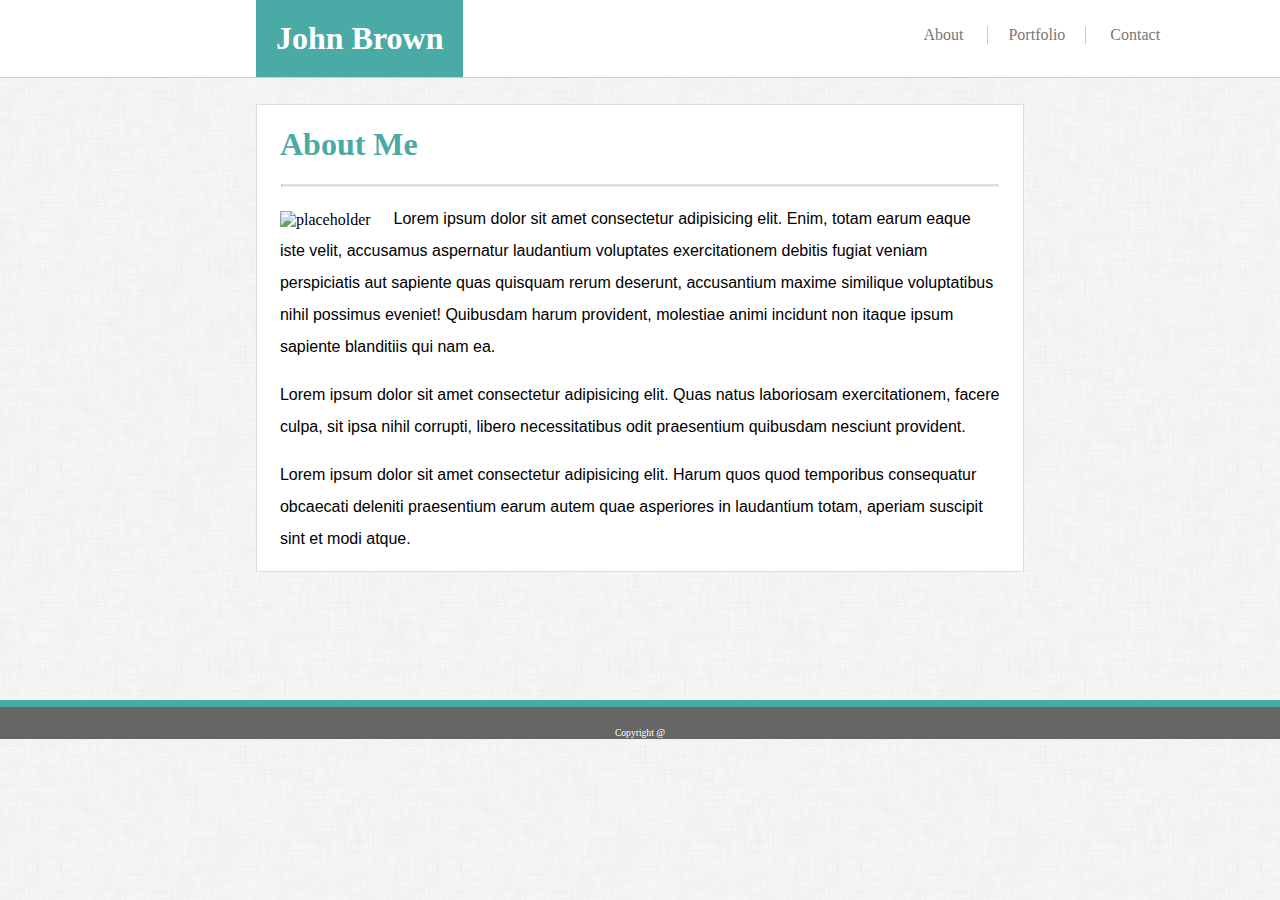
==== index.html @ dc1f1061 "Adding completed files" ====
<!DOCTYPE html>
<html>
<head>
    <meta charset="utf-8" />
    <meta http-equiv="X-UA-Compatible" content="IE=edge">
    <title>About Me</title>
    <meta name="viewport" content="width=device-width, initial-scale=1">
    <link rel="stylesheet" type="text/css" media="screen" href="assets/style.css" />
    <script src="main.js"></script>
</head>
    <body>
        <div class="container">
            <header>
                <div class="hd_container">
                    <h1 id="name">John Brown</h1>
                    <nav>
                        <ul>
                            <li><a href="index.html">About</a></li>
                            <li><a href="portfolio.html">Portfolio</a></li>
                            <li><a href="contact.html">Contact</a></li>
                        </ul>
                    </nav>
                </div>
            </header>

            <div class="bd_container">
                <div class="about">
                    <h1>About Me</h1>
                    <hr>
                </div>
                <div>
                    <img src="https://via.placeholder.com/150" alt="placeholder">

                    <p id="top">Lorem ipsum dolor sit amet consectetur adipisicing elit. Enim, totam earum eaque iste velit, accusamus aspernatur laudantium voluptates exercitationem debitis fugiat veniam perspiciatis aut sapiente quas quisquam rerum deserunt, accusantium maxime similique voluptatibus nihil possimus eveniet! Quibusdam harum provident, molestiae animi incidunt non itaque ipsum sapiente blanditiis qui nam ea.</p>
                    <p>Lorem ipsum dolor sit amet consectetur adipisicing elit. Quas natus laboriosam exercitationem, facere culpa, sit ipsa nihil corrupti, libero necessitatibus odit praesentium quibusdam nesciunt provident.</p>
                    <p>Lorem ipsum dolor sit amet consectetur adipisicing elit. Harum quos quod temporibus consequatur obcaecati deleniti praesentium earum autem quae asperiores in laudantium totam, aperiam suscipit sint et modi atque.</p>
                </div>
            </div>

            <footer>
                <div class="copyright">Copyright @</div>
            </footer>
        </div>


</body>
</html>
</html>
---- assets/style.css ----
/* 1. Colors _Pro-tip: Use the [Eye Dropper](https://chrome.google.com/webstore/detail/eye-dropper/hmdcmlfkchdmnmnmheododdhjedfccka) Chrome extension to find the colors used on web pages._
   * Teal color (used for headings and backgrounds): `#4aaaa5`
   * Regular font color (used for paragraphs and all text besides the headings): `#777777`
   * Main header background color: `#ffffff`
   * Main header border color: `#cccccc`
   * Footer background color: `#666666`
   * Main content background color: `#ffffff`
   * Main content border color: `#dddddd`

2. Fonts:
   * For heading fonts use `font-family: 'Georgia', Times, Times New Roman, serif;`.
   * For all other fonts use `'Arial', 'Helvetica Neue', Helvetica, sans-serif;`.

3. Profile Image Found on `index.html`:
   * Use a picture of yourself.
   * If you don't have a picture, you can grab a placeholder image from [LoremPixel](http://lorempixel.com/). Save the images to your `images` folder.

4. Portfolio Images:
   * Placeholder images can be found at [LoremPixel](http://lorempixel.com/).
   * Save the images to your `images` folder.

5. Background Images:
   * The background pattern used was found on [Subtle Patterns](https://subtlepatterns.com/). You can browse through that site and find whichever pattern you like.

6. Dimensions:
   * The entire content and the main section content area is `960px` wide.
   * Pro-tip: Use the [Page Ruler](https://chrome.google.com/webstore/detail/page-ruler/jlpkojjdgbllmedoapgfodplfhcbnbpn/related?hl=en) extension to measure the size of elements.

   ![Recommended Dimensions](Images/Recommended-Dimensions.png) */


/* HEADER */
header {
    background-color: #ffffff;
    border-bottom: 1px solid #cccccc;
    padding-left: 20%;
}

#name {
    background-color:#4aaaa5;
    padding: 20px;
    color: white;
    float: left;
    margin: 0;
}

header::after {
    content: "";
    clear: both;
    display: table;
}

nav {
    float: left;
    padding-left: 400px;
}

nav li {
    display: inline-block;
    padding-top: 10px;
}

li a {
    padding: 20px;
    text-decoration: none;
    color: #777777;
}

li:nth-child(2) {
    border-left: 1px solid #cccccc;
    border-right: 1px solid  #cccccc;
    padding-top: .25px;
}

nav a:hover {
    color: #4aaaa5;
}
/* HEADER END*/

/* FOOTER */
footer {
    background-color: #666666;
    border-top: 7px solid #4aaaa5;
    /* position: absolute; */
    display: block;
    left: 0;
    bottom: 0;
    width: 100%;
}

.copyright {
    text-align: center;
    padding: 20px 0 1px 0;
    color: #ffffff;
    font-size: .6em;
}
/* FOOTER END */

/* BODY */
body {
    margin: 0 auto;
    background-image: url("../images/dust_scratches.png");
}

.container {
    position: relative;
}

.bd_container {
    position: relative;
    border: 1px solid #dddddd;
    margin: 2% 20% 10% 20%;
    background-color: #ffffff
}
.about h1 {
    color: #4aaaa5;
    padding-left: 3%;
}

.about hr {
    max-width: 93.5%;
    border-top: 2px solid #dddddd;
    color: #dddddd;
}

img {
    padding: 1% 3% 0 3%;
    float: left;
}

p {
    line-height: 2;
    font-family: Arial, Helvetica, sans-serif;
    padding: 0 3% 0 3%;
}

.body {
    padding: 0 3% 0 3%;
}

/* CONTACT PAGE */
label {
    color: black;
}

input[type=text], select, textarea {
    width: 100%;
    padding: 12px;
    border: 1px solid #ccc;
    border-radius: 4px;
    box-sizing: border-box;
    margin-top: 6px;
    margin-bottom: 16px;
    resize: vertical;
}

input[type=email], select, textarea {
    width: 100%;
    padding: 12px;
    border: 1px solid #ccc;
    border-radius: 4px;
    box-sizing: border-box;
    margin-top: 6px;
    margin-bottom: 16px;
    resize: vertical;
}

input[type=subject], select, textarea {
    width: 100%;
    padding: 12px;
    border: 1px solid #ccc;
    border-radius: 4px;
    box-sizing: border-box;
    margin-top: 6px;
    margin-bottom: 16px;
    resize: vertical;
    height: 200px;
}

input[type=submit] {
    color: white;
    background-color: #4aaaa5;
    border: none;
    padding: 1% 3%;
}

.content {
    margin: 0 3% 2% 3%;
}
/* CONTACT PAGE END */

/* PORTFOLIO */
.row {
    display: grid;
    grid-template-columns: auto auto auto auto;
    grid-gap: 1%;
    /* padding: 10px; */
    padding-left: 2%;
    padding-right: 2%;
    position: relative;
  }
  
.column  {
    text-align: center;
    /* padding: 20px 0; */
    font-size: 30px;
    /* height: 100px;
    width: 100px; */
  }
.column img{
    width: 50%;
    margin-bottom: 10%
}
  /* PORTFOLIO END */

 @media all and (max-width: 1156px) {

    nav {
        padding-left: 200px;
}

 @media all and (max-width: 908px) {

    nav {
        padding-left: 0;
}

 @media all and (max-width: 676px) {

    header {
        padding-left: 0;
}

 @media all and (max-width: 529px) {

    header {
        background-color: #4aaaa5;
    }
    .name-box {
        width: 100%;
        margin: 0 auto;
        align-content: center;
        color: #ffffff;
    }
    

    /* header {
        background-color:#4aaaa5
    }
    .name-box {
        width: 100%;
        margin: 0 auto;
        align-content: center;
    }
    a.list {
        width: 100%;
        margin-left: 73%;
        font-size: 20pt;
        color: #4aaaa5;
    }
    h2 {
        text-align: center;
    }
    .container {
        margin: 0 auto;
        border: 0;
        width: 100%;
    }
    .bt-form {
        margin-bottom: 1%;
    }
    .bt-text {
        padding-bottom: 10%;
    }
    .sub-container {
        margin-left: 10%;
    }
    .photo {
        margin: 15%;
    } */


}
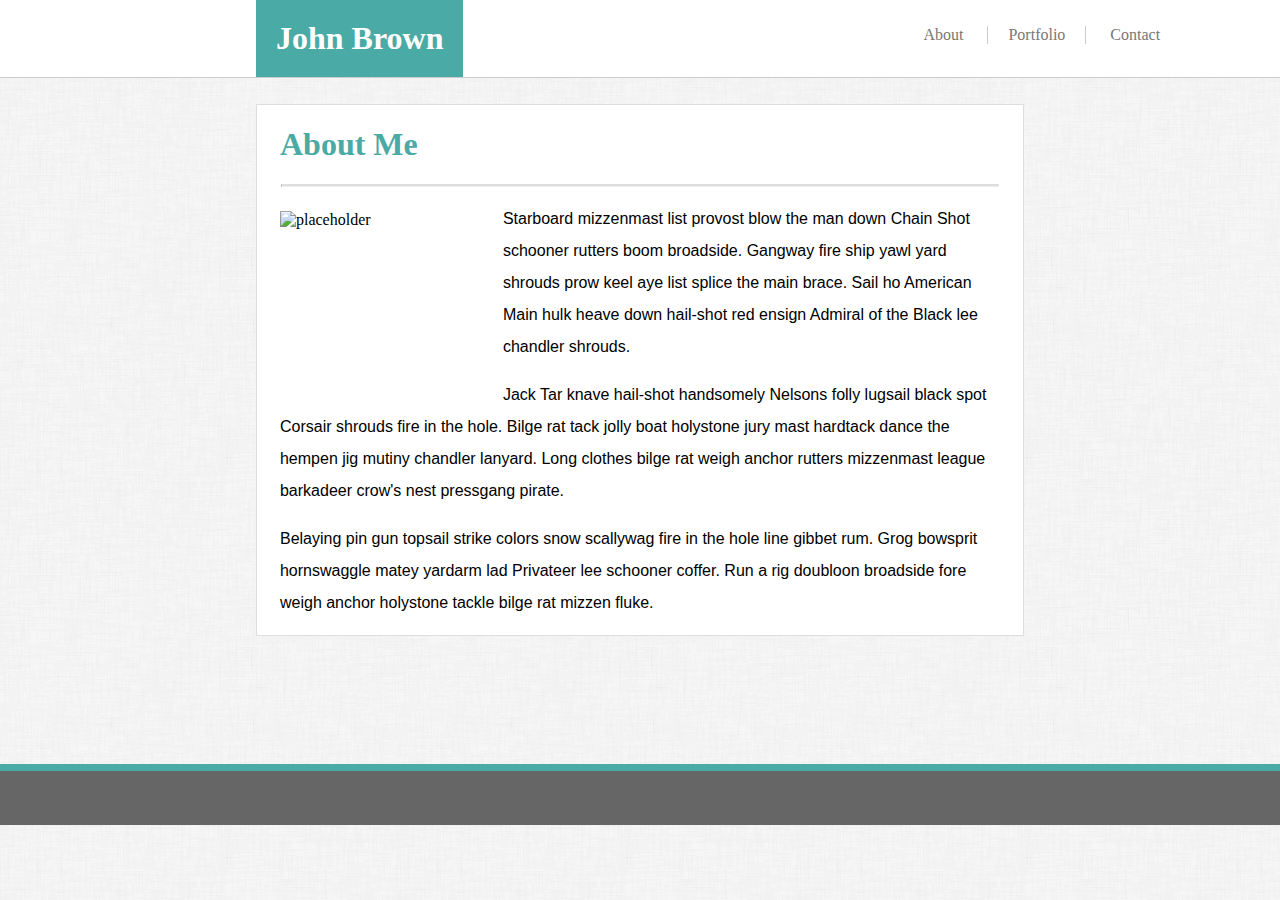
==== commit f7b632da: "updating portfolio page and footer" ====
--- a/index.html
+++ b/index.html
@@ -5,6 +5,7 @@
     <meta http-equiv="X-UA-Compatible" content="IE=edge">
     <title>About Me</title>
     <meta name="viewport" content="width=device-width, initial-scale=1">
+    <link rel="stylesheet" href="https://use.fontawesome.com/releases/v5.8.1/css/all.css" integrity="sha384-50oBUHEmvpQ+1lW4y57PTFmhCaXp0ML5d60M1M7uH2+nqUivzIebhndOJK28anvf" crossorigin="anonymous">
     <link rel="stylesheet" type="text/css" media="screen" href="assets/style.css" />
     <script src="main.js"></script>
 </head>
@@ -29,16 +30,20 @@
                     <hr>
                 </div>
                 <div>
-                    <img src="https://via.placeholder.com/150" alt="placeholder">
+                    <img class="index-image" src="https://pbs.twimg.com/profile_images/829052084179791872/2z8dKLjt_400x400.jpg" alt="placeholder">
 
-                    <p id="top">Lorem ipsum dolor sit amet consectetur adipisicing elit. Enim, totam earum eaque iste velit, accusamus aspernatur laudantium voluptates exercitationem debitis fugiat veniam perspiciatis aut sapiente quas quisquam rerum deserunt, accusantium maxime similique voluptatibus nihil possimus eveniet! Quibusdam harum provident, molestiae animi incidunt non itaque ipsum sapiente blanditiis qui nam ea.</p>
-                    <p>Lorem ipsum dolor sit amet consectetur adipisicing elit. Quas natus laboriosam exercitationem, facere culpa, sit ipsa nihil corrupti, libero necessitatibus odit praesentium quibusdam nesciunt provident.</p>
-                    <p>Lorem ipsum dolor sit amet consectetur adipisicing elit. Harum quos quod temporibus consequatur obcaecati deleniti praesentium earum autem quae asperiores in laudantium totam, aperiam suscipit sint et modi atque.</p>
+                    <p id="top">Starboard mizzenmast list provost blow the man down Chain Shot schooner rutters boom broadside. Gangway fire ship yawl yard shrouds prow keel aye list splice the main brace. Sail ho American Main hulk heave down hail-shot red ensign Admiral of the Black lee chandler shrouds.</p>
+                    <p>Jack Tar knave hail-shot handsomely Nelsons folly lugsail black spot Corsair shrouds fire in the hole. Bilge rat tack jolly boat holystone jury mast hardtack dance the hempen jig mutiny chandler lanyard. Long clothes bilge rat weigh anchor rutters mizzenmast league barkadeer crow's nest pressgang pirate.</p>
+                    <p>Belaying pin gun topsail strike colors snow scallywag fire in the hole line gibbet rum. Grog bowsprit hornswaggle matey yardarm lad Privateer lee schooner coffer. Run a rig doubloon broadside fore weigh anchor holystone tackle bilge rat mizzen fluke.</p>
                 </div>
             </div>
 
             <footer>
-                <div class="copyright">Copyright @</div>
+                <div class="footer fixed centered copyright">
+                    <a href="https://github.com/python71" target="_blank" style="color: grey" class="contact" text-decoration="none"><i class="fab fa-git-square"></i></a>
+                    <a href="mailto:brownie71@gmail.com" target="_blank" style="color: grey" class="contact" text-decoration="none"><i class="far fa-envelope"></i></a>
+                    <a href="https://www.linkedin.com/in/john-w-brown" target="_blank" style="color: grey" class="contact" text-decoration="none"><i class="fab fa-linkedin"></i></a>
+                </div>
             </footer>
         </div>
 
--- a/assets/style.css
+++ b/assets/style.css
@@ -81,11 +81,18 @@
 footer {
     background-color: #666666;
     border-top: 7px solid #4aaaa5;
-    /* position: absolute; */
     display: block;
     left: 0;
     bottom: 0;
     width: 100%;
+    bottom: 0;
+}
+
+i {
+    font-size: 3em;
+    color: white;
+    margin-bottom: 10px;
+    margin-right: 10px;
 }
 
 .copyright {
@@ -102,12 +109,7 @@
     background-image: url("../images/dust_scratches.png");
 }
 
-.container {
-    position: relative;
-}
-
 .bd_container {
-    position: relative;
     border: 1px solid #dddddd;
     margin: 2% 20% 10% 20%;
     background-color: #ffffff
@@ -123,8 +125,15 @@
     color: #dddddd;
 }
 
+.index-image {
+    padding: 1% 3% 0 3%;
+    float: left;
+    height: 200px;
+    width: 200px;
+}
+
 img {
-    padding: 1% 3% 0 3%;
+    padding: 1% 0 0 0;
     float: left;
 }
 
@@ -191,93 +200,111 @@
 
 /* PORTFOLIO */
 .row {
-    display: grid;
-    grid-template-columns: auto auto auto auto;
+    display: flex;
+    justify-content: space-evenly;
+    grid-template-columns: auto auto;
     grid-gap: 1%;
-    /* padding: 10px; */
     padding-left: 2%;
     padding-right: 2%;
-    position: relative;
   }
   
 .column  {
     text-align: center;
-    /* padding: 20px 0; */
     font-size: 30px;
-    /* height: 100px;
-    width: 100px; */
   }
-.column img{
-    width: 50%;
-    margin-bottom: 10%
+.portfolio_image {
+    width: 250px;
+    height: 250px;
+    position: relative;
+}
+
+.img-box::after {
+  content: "";
+  clear: both;
+  display: table;
+}
+.img-box {
+    position: relative;
+    margin-bottom: 10px;
+
+}
+#banner {
+    position: absolute; 
+    display: flex;
+    justify-content: center;
+    align-items: center;
+    left: 0;
+    bottom: 0%;
+    color: #ffffff;
+    background-color: #4aaaa5;
+    height: 50px;
+    width: 250px;  
+    padding: 0;
+    font-size: 24px;
+    text-decoration: none;
 }
   /* PORTFOLIO END */
 
  @media all and (max-width: 1156px) {
 
     nav {
-        padding-left: 200px;
-}
-
- @media all and (max-width: 908px) {
+        padding-left: 100px;
+}
+
+ @media all and (max-width: 940px) {
+
+    .bd_container {
+        width: 100%;
+        margin: 0 0 10% 0;
+    }
+
+    header {
+        padding-left: 0;
+        background-color: #4aaaa5;
+    }
 
     nav {
         padding-left: 0;
-}
-
- @media all and (max-width: 676px) {
-
-    header {
-        padding-left: 0;
-}
-
- @media all and (max-width: 529px) {
-
-    header {
-        background-color: #4aaaa5;
-    }
-    .name-box {
+        width: 100%;
+    }
+
+    ul {
+        padding-left: 0;
+    }
+
+    #name {
         width: 100%;
         margin: 0 auto;
         align-content: center;
         color: #ffffff;
     }
-    
-
-    /* header {
-        background-color:#4aaaa5
-    }
-    .name-box {
-        width: 100%;
-        margin: 0 auto;
-        align-content: center;
-    }
-    a.list {
-        width: 100%;
-        margin-left: 73%;
-        font-size: 20pt;
-        color: #4aaaa5;
-    }
-    h2 {
-        text-align: center;
-    }
-    .container {
-        margin: 0 auto;
-        border: 0;
-        width: 100%;
-    }
-    .bt-form {
-        margin-bottom: 1%;
-    }
-    .bt-text {
-        padding-bottom: 10%;
-    }
-    .sub-container {
-        margin-left: 10%;
-    }
-    .photo {
-        margin: 15%;
-    } */
-
-
-}+
+    li a {
+        color: #ffffff;
+        font-size: large;
+    }
+
+ @media all and (max-width: 625px) {
+
+    header {
+        background-color: #4aaaa5;
+    }
+
+    .bd_container, .container {
+        width: 100%;
+        margin: 0 0 10% 0;
+    }
+
+    .row {
+        display: inline-block;
+    }
+
+    nav {
+        padding-left: 0;
+        width: 100%;
+    }
+
+    ul {
+        padding-left: 0;
+    }
+ }